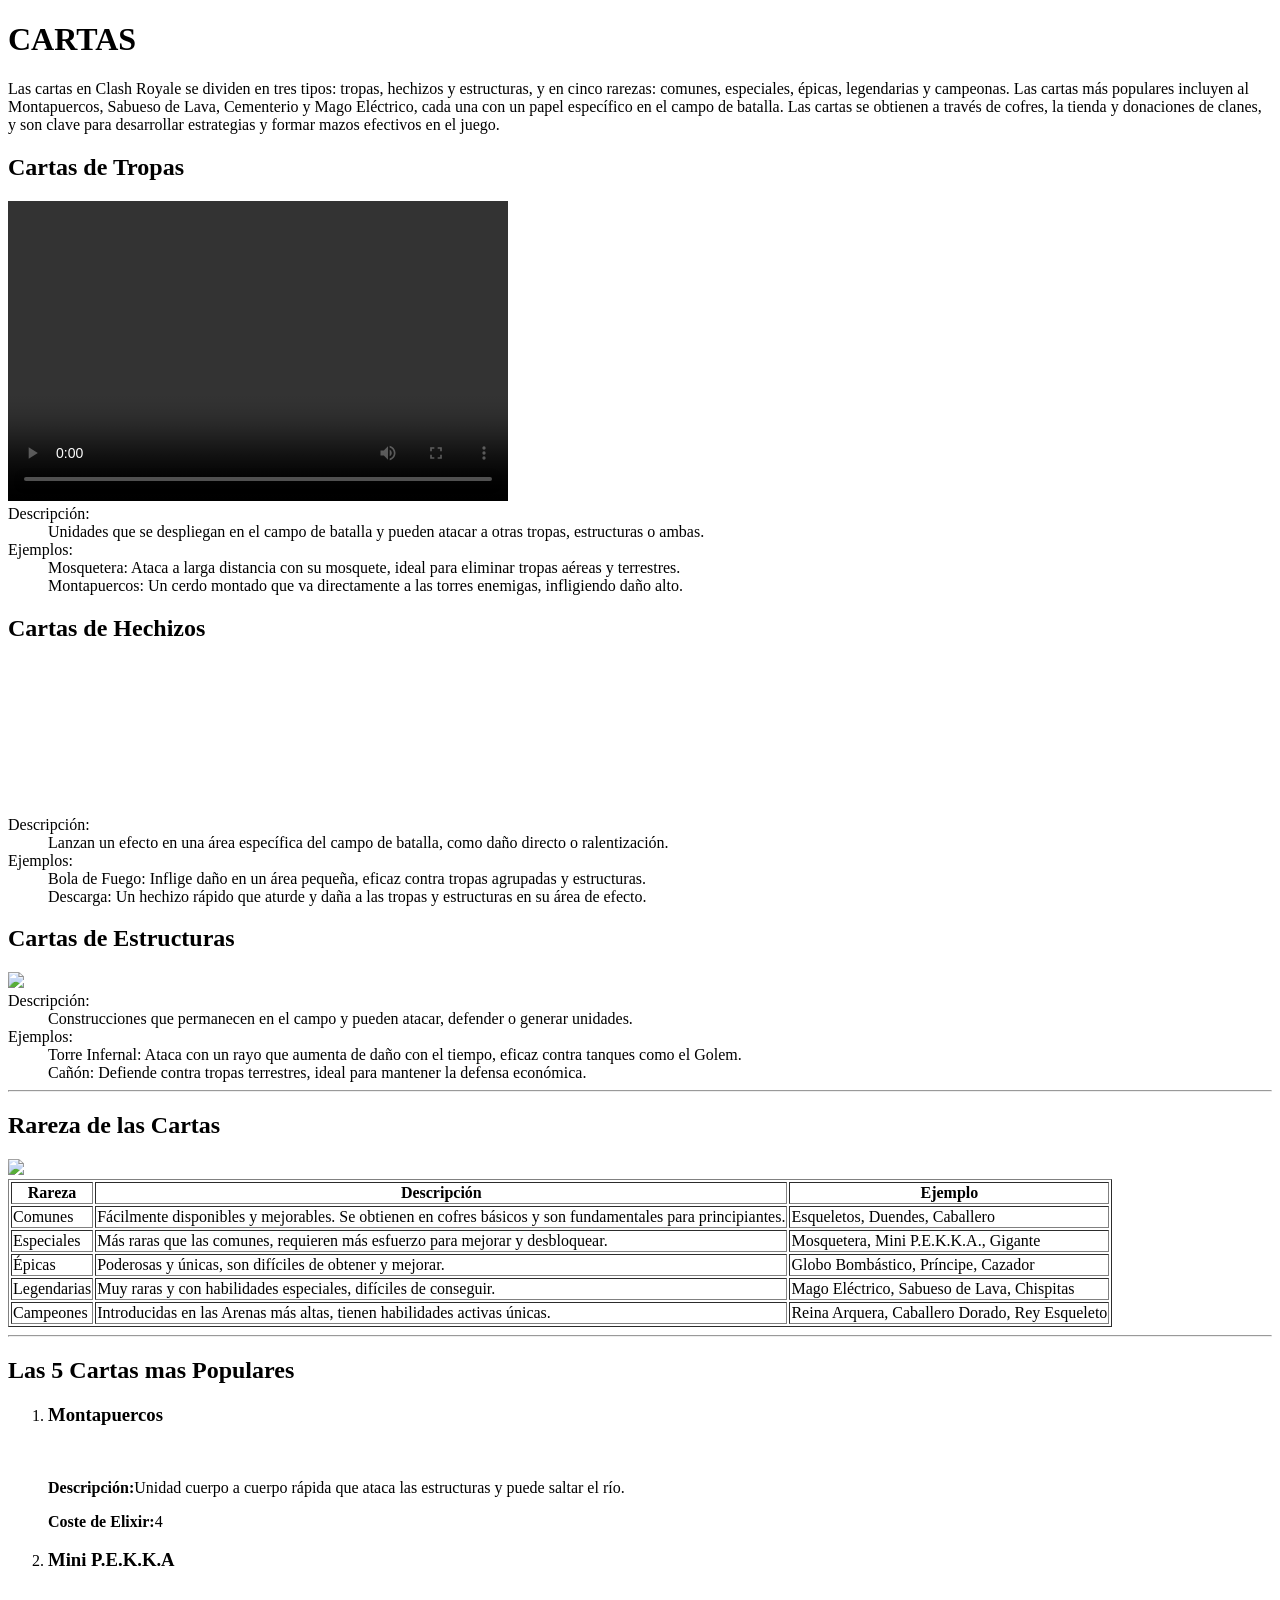
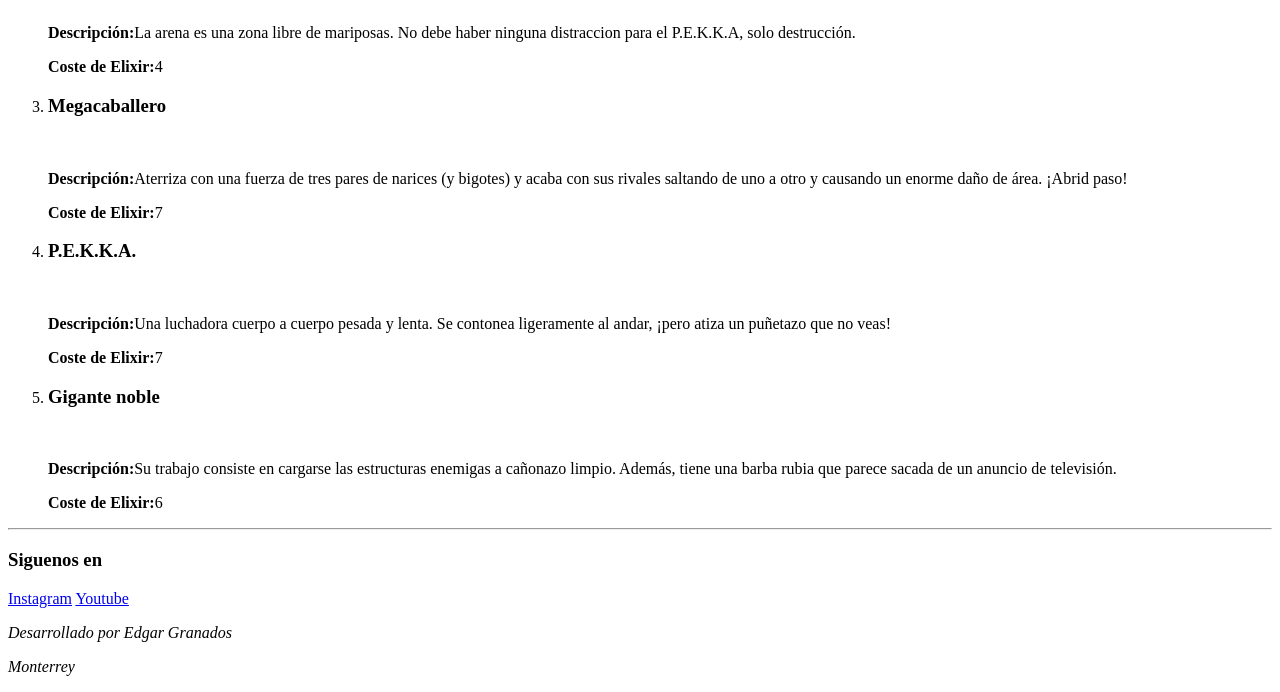
==== cartas.html @ 3072a11f "agrego cartas.html" ====
<!DOCTYPE html>
<html lang="en">
<head>
    <meta charset="UTF-8">
    <meta name="viewport" content="width=device-width, initial-scale=1.0">
    <title>Cartas</title>
</head>
<body>
    <header>
        <h1>CARTAS</h1>
        <p>Las cartas en Clash Royale se dividen en tres tipos: tropas, hechizos y estructuras, y en cinco rarezas: comunes, especiales, épicas, legendarias y campeonas. Las cartas más populares incluyen al Montapuercos, Sabueso de Lava, Cementerio y Mago Eléctrico, cada una con un papel específico en el campo de batalla. Las cartas se obtienen a través de cofres, la tienda y donaciones de clanes, y son clave para desarrollar estrategias y formar mazos efectivos en el juego.</p>
    </header>
    
    <section>
        <dl>
            <h2>Cartas de Tropas</h2>
            <video src="imagenes/cartas_tropas.mp4" controls width="500" height="300"></video>
            <dt>Descripción: </dt>
            <dd>Unidades que se despliegan en el campo de batalla y pueden atacar a otras tropas, estructuras o ambas.</dd>
            <dt>Ejemplos: </dt>
            <dd>Mosquetera: Ataca a larga distancia con su mosquete, ideal para eliminar tropas aéreas y terrestres.</dd>
            <dd>Montapuercos: Un cerdo montado que va directamente a las torres enemigas, infligiendo daño alto.</dd>
        </dl>

        <dl>
            <h2>Cartas de Hechizos</h2>
            <iframe src="https://cdn.ligadegamers.com/imagenes/hechizos-daninos-de-clash-royale-0.jpg" frameborder="0"></iframe>
            <dt>Descripción: </dt>
            <dd>Lanzan un efecto en una área específica del campo de batalla, como daño directo o ralentización.</dd>
            <dt>Ejemplos: </dt>
            <dd>Bola de Fuego: Inflige daño en un área pequeña, eficaz contra tropas agrupadas y estructuras.</dd>
            <dd>Descarga: Un hechizo rápido que aturde y daña a las tropas y estructuras en su área de efecto.</dd>
            
        </dl>

        <dl>
            <h2>Cartas de Estructuras</h2>
            <img src="https://cdn.ligadegamers.com/imagenes/estructuras-activas-de-clash-royale-0.jpg" width="500">
            <dt>Descripción: </dt>
            <dd>Construcciones que permanecen en el campo y pueden atacar, defender o generar unidades.</dd>
            <dt>Ejemplos: </dt>
            <dd>Torre Infernal: Ataca con un rayo que aumenta de daño con el tiempo, eficaz contra tanques como el Golem.</dd>
            <dd>Cañón: Defiende contra tropas terrestres, ideal para mantener la defensa económica.</dd>
            <hr>
    </section>

    <div>
        <h2>Rareza de las Cartas</h2>
        <img src="https://cdn.alfabetajuega.com/alfabetajuega/2021/06/cartas-calidad.jpg" width="300">
        <table border="1">
            <thead>
                <tr>
                    <th>Rareza</th>
                    <th>Descripción</th>
                    <th>Ejemplo</th>
                </tr>
            </thead>
            <tbody>
                <tr>
                    <td>Comunes</td>
                    <td>Fácilmente disponibles y mejorables. Se obtienen en cofres básicos y son fundamentales para principiantes.</td>
                    <td>Esqueletos, Duendes, Caballero</td>
                </tr>

                <tr>
                    <td>Especiales</td>
                    <td>Más raras que las comunes, requieren más esfuerzo para mejorar y desbloquear.</td>
                    <td>Mosquetera, Mini P.E.K.K.A., Gigante</td>
                </tr>

                <tr>
                    <td>Épicas</td>
                    <td>Poderosas y únicas, son difíciles de obtener y mejorar.</td>
                    <td>Globo Bombástico, Príncipe, Cazador</td>
                </tr>

                <tr>
                    <td>Legendarias</td>
                    <td>Muy raras y con habilidades especiales, difíciles de conseguir.</td>
                    <td>Mago Eléctrico, Sabueso de Lava, Chispitas</td>
                </tr>

                <tr>
                    <td>Campeones</td>
                    <td>Introducidas en las Arenas más altas, tienen habilidades activas únicas.</td>
                    <td>Reina Arquera, Caballero Dorado, Rey Esqueleto</td>
                </tr>
            </tbody>
        </table>
        <hr>
    </div>

    <article>
        <h2>Las 5 Cartas mas Populares</h2>
        <ol>
            <li><h3>Montapuercos</h3></li>
            <img src="https://cdns3.royaleapi.com/cdn-cgi/image/w=150,h=180,format=auto/static/img/cards/v3-2d286f92/hog-rider.png" alt="" width="100">
            <p><strong>Descripción:</strong>Unidad cuerpo a cuerpo rápida que ataca las estructuras y puede saltar el río.</p>
            <p><strong>Coste de Elixir:</strong>4</p>

            <li><h3>Mini P.E.K.K.A</h3></li>
            <img src="https://cdns3.royaleapi.com/cdn-cgi/image/w=150,h=180,format=auto/static/img/cards/v3-2d286f92/mini-pekka.png" alt="" width="100">
            <p><strong>Descripción:</strong>La arena es una zona libre de mariposas. No debe haber ninguna distraccion para el P.E.K.K.A, solo destrucción.</p>
            <p><strong>Coste de Elixir:</strong>4</p>

            <li><h3>Megacaballero</h3></li>
            <img src="https://cdns3.royaleapi.com/cdn-cgi/image/w=150,h=180,format=auto/static/img/cards/v3-2d286f92/mega-knight.png" alt="" width="100">
            <p><strong>Descripción:</strong>Aterriza con una fuerza de tres pares de narices (y bigotes) y acaba con sus rivales saltando de uno a otro y causando un enorme daño de área. ¡Abrid paso!
            </p>
            <p><strong>Coste de Elixir:</strong>7</p>

            <li><h3>P.E.K.K.A.</h3></li>
            <img src="https://cdns3.royaleapi.com/cdn-cgi/image/w=150,h=180,format=auto/static/img/cards/v3-2d286f92/pekka.png" alt="" width="100">
            <p><strong>Descripción:</strong>Una luchadora cuerpo a cuerpo pesada y lenta. Se contonea ligeramente al andar, ¡pero atiza un puñetazo que no veas!</p>
            <p><strong>Coste de Elixir:</strong>7</p>

            <li><h3>Gigante noble</h3></li>
            <img src="https://cdns3.royaleapi.com/cdn-cgi/image/w=150,h=180,format=auto/static/img/cards/v3-2d286f92/royal-giant.png" alt="" width="100">
            <p><strong>Descripción:</strong>Su trabajo consiste en cargarse las estructuras enemigas a cañonazo limpio. Además, tiene una barba rubia que parece sacada de un anuncio de televisión.</p>
            <p><strong>Coste de Elixir:</strong>6</p>

        </ol>
        <hr>
    </article>

    <footer>
        <div>
            <h3>Siguenos en</h3>
            <a href="https://supr.cl/3j8f2Ai" target="_blank">Instagram</a>
            <a href="https://supr.cl/2FyB6q2" target="_blank">Youtube</a>
        </div>
        <address>
            <p>Desarrollado por Edgar Granados</p>
            <p>Monterrey</p>
        </address>
    </footer>
</body>
</html>
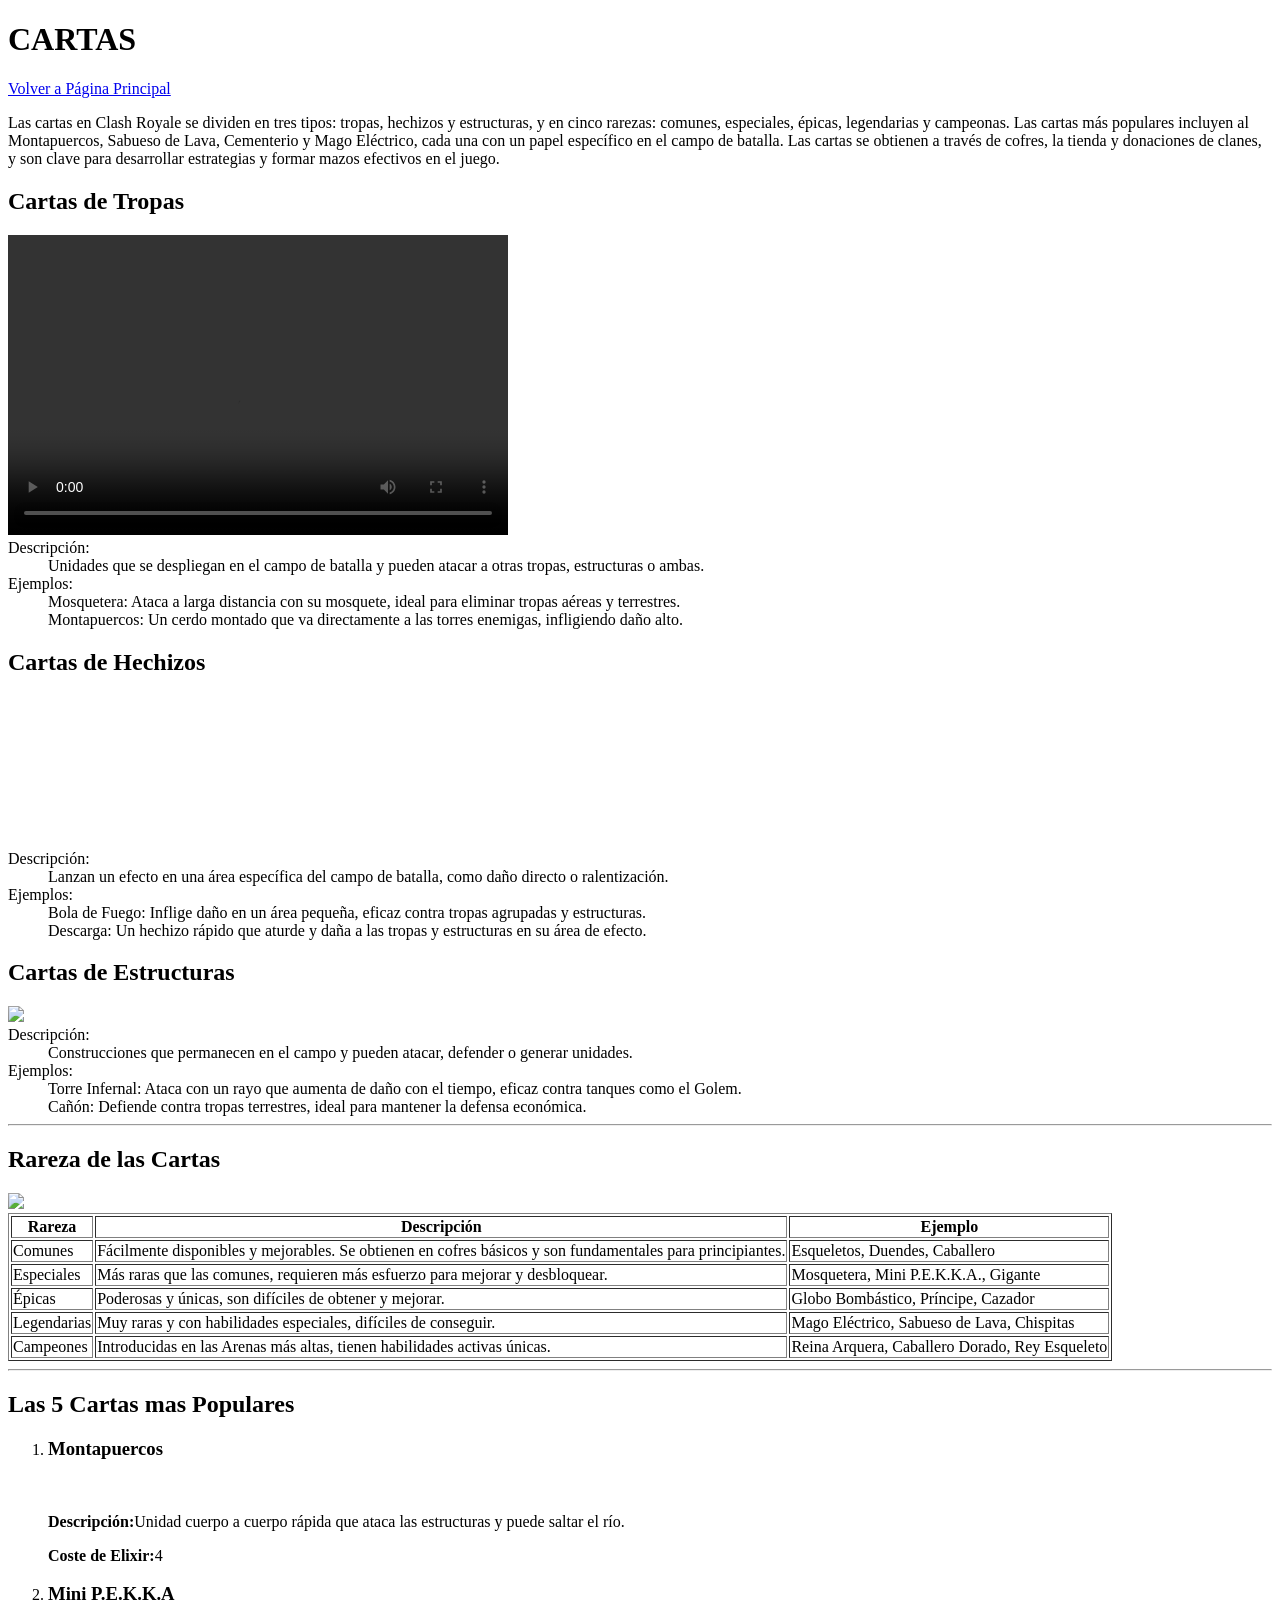
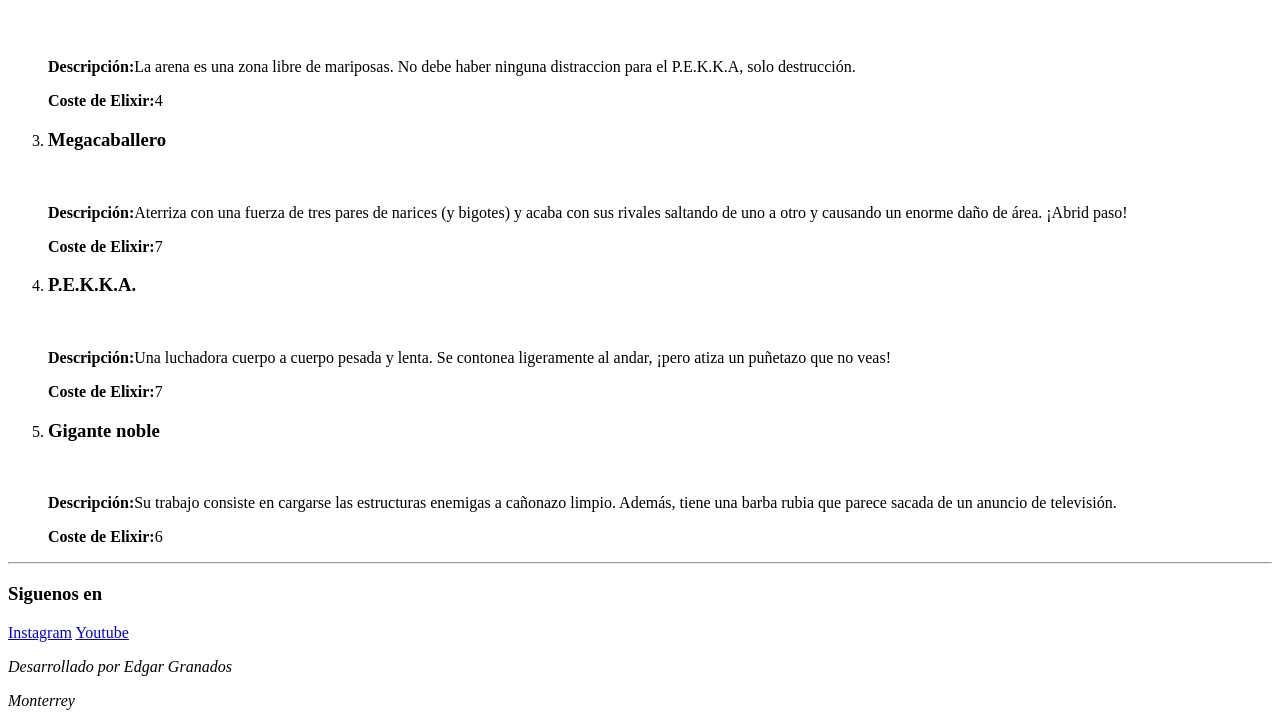
==== commit d674bb8c: "actualizo cartas" ====
--- a/cartas.html
+++ b/cartas.html
@@ -8,7 +8,11 @@
 <body>
     <header>
         <h1>CARTAS</h1>
+        <nav>
+            <a href="index.html">Volver a Página Principal</a>
+        </nav>
         <p>Las cartas en Clash Royale se dividen en tres tipos: tropas, hechizos y estructuras, y en cinco rarezas: comunes, especiales, épicas, legendarias y campeonas. Las cartas más populares incluyen al Montapuercos, Sabueso de Lava, Cementerio y Mago Eléctrico, cada una con un papel específico en el campo de batalla. Las cartas se obtienen a través de cofres, la tienda y donaciones de clanes, y son clave para desarrollar estrategias y formar mazos efectivos en el juego.</p>
+        
     </header>
     
     <section>
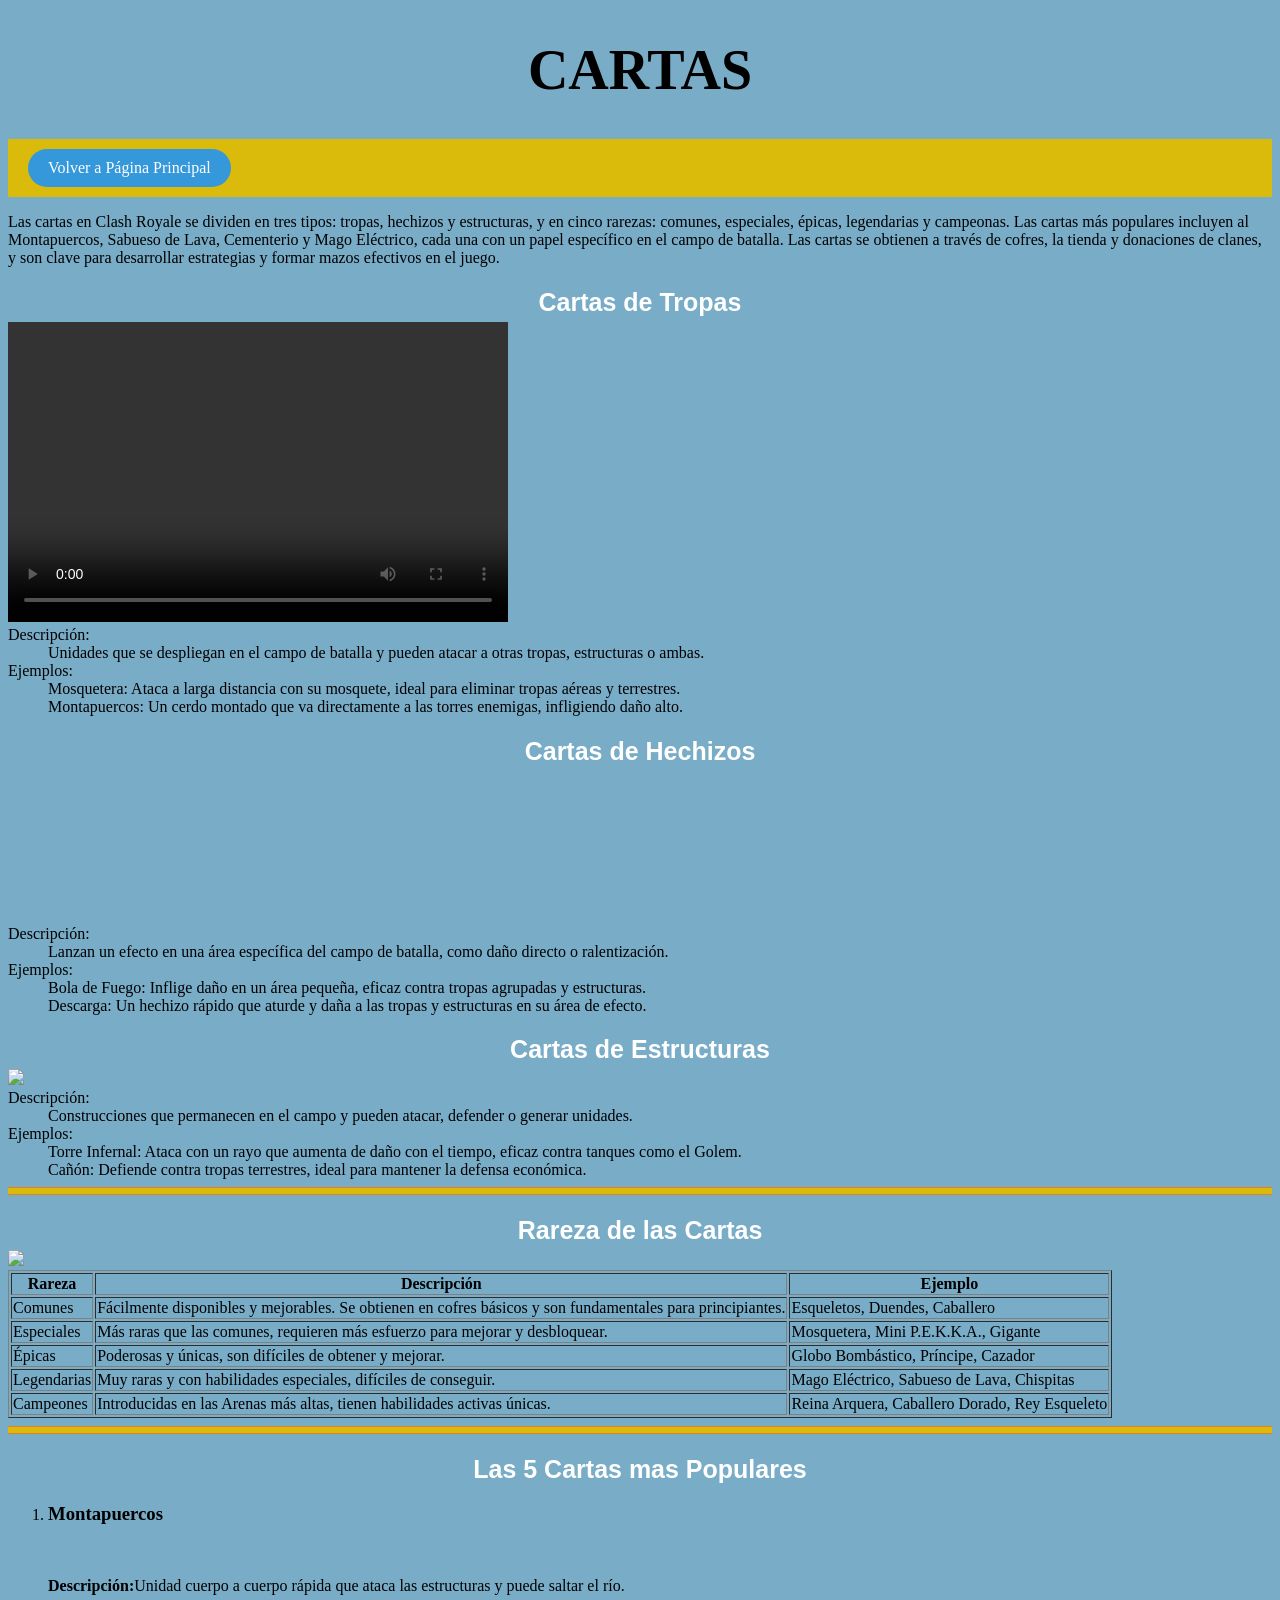
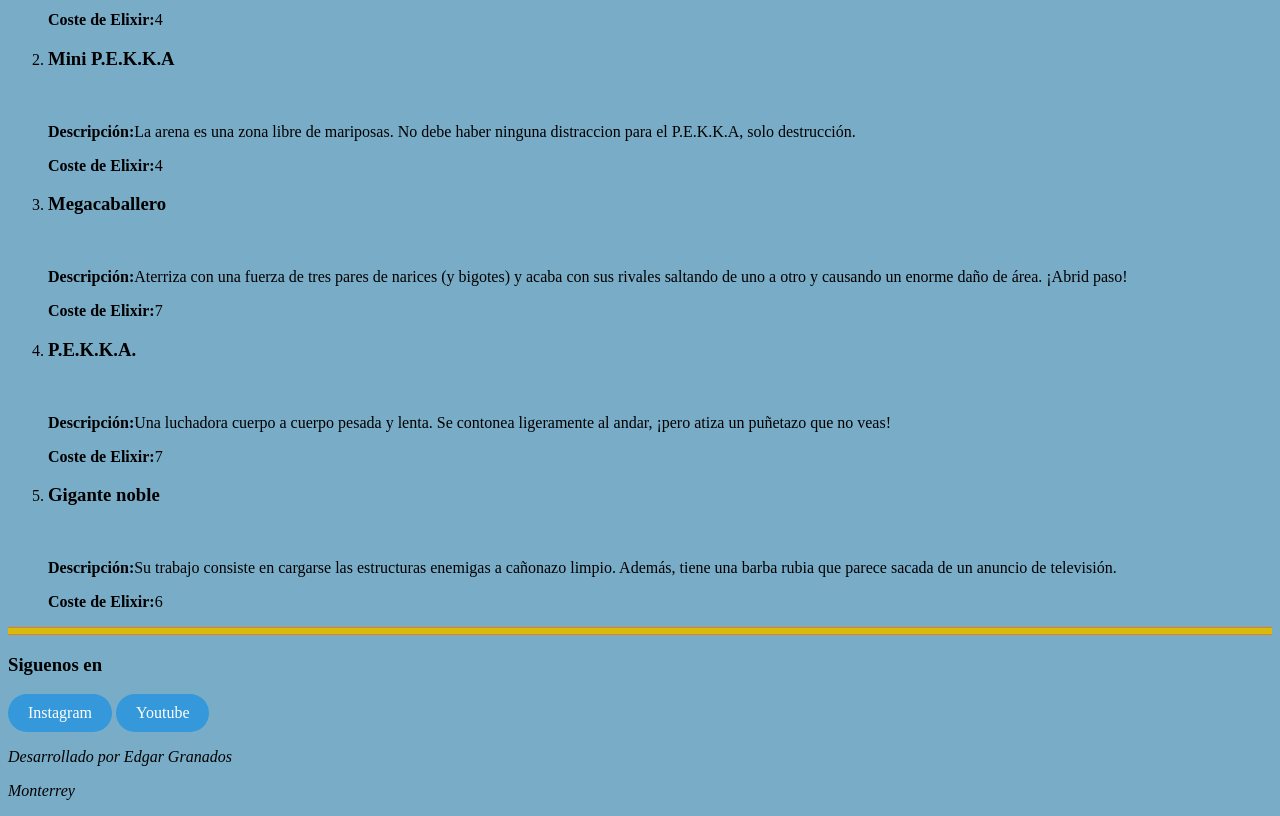
==== commit 6d4fd0bd: "actualizando pagina cartas" ====
--- a/cartas.html
+++ b/cartas.html
@@ -4,6 +4,7 @@
     <meta charset="UTF-8">
     <meta name="viewport" content="width=device-width, initial-scale=1.0">
     <title>Cartas</title>
+    <link rel="stylesheet" href="styles.css">
 </head>
 <body>
     <header>
--- a/styles.css
+++ b/styles.css
@@ -0,0 +1,89 @@
+body {
+    background-color: #79acc7;
+}
+
+h1 {
+    text-align: center;
+    font-family: 'Georgia', serif;
+    font-size: 3.5em;
+    position: relative;
+}
+
+h1 .silver {
+    color: rgb(231, 231, 231);
+    position: relative;
+    animation: shine 2s infinite;
+}
+
+h1 .gold {
+    color: rgb(218, 187, 11);
+    position: relative;
+    animation: shine 2s infinite;
+}
+
+@keyframes shine {
+    0% { text-shadow: 2px 2px 4px rgba(255, 255, 255, 0.5); }
+    50% { text-shadow: 4px 4px 8px rgba(255, 255, 255, 0.8); }
+    100% { text-shadow: 2px 2px 4px rgba(255, 255, 255, 0.5); }
+}
+
+h2 {
+    color: rgb(255, 255, 255); /* Color dorado */
+    font-family: 'Arial Black', sans-serif;
+    font-size: 25px;
+    text-align: center; /* Alineación central */
+    margin-bottom: 5px;
+}
+
+nav {
+    background-color: rgb(218, 187, 11); /* Fondo oscuro */
+    padding: 10px 20px;
+}
+
+nav ul {
+    list-style: none;
+    display: flex;
+    justify-content: space-around;
+    margin: 0;
+    padding: 0;
+}
+
+nav ul li {
+    margin: 0;
+}
+
+nav ul li a {
+    text-decoration: none;
+    color: #ecf0f1; /* Color claro */
+    font-size: 18px;
+    padding: 10px;
+    transition: color 0.3s ease-in-out, border-bottom 0.3s ease-in-out;
+    border-bottom: 2px solid transparent;
+}
+
+nav ul li a:hover {
+    color: blue; /* Cambio de color en hover */
+    border-bottom: 2px solid blue; /* Subrayado animado */
+}
+
+hr {
+    border: 0;
+    height: 6px;
+    background: rgb(218, 187, 11);
+    border-top: 1px solid #e67e22;
+    border-bottom: 1px solid #e67e22;
+}
+
+a {
+    display: inline-block;
+    color: white;
+    background-color: #3498db;
+    padding: 10px 20px;
+    text-decoration: none;
+    border-radius: 25px; /* Bordes redondeados */
+    transition: background-color 0.3s ease;
+}
+
+a:hover {
+    background-color: #2980b9;
+}
